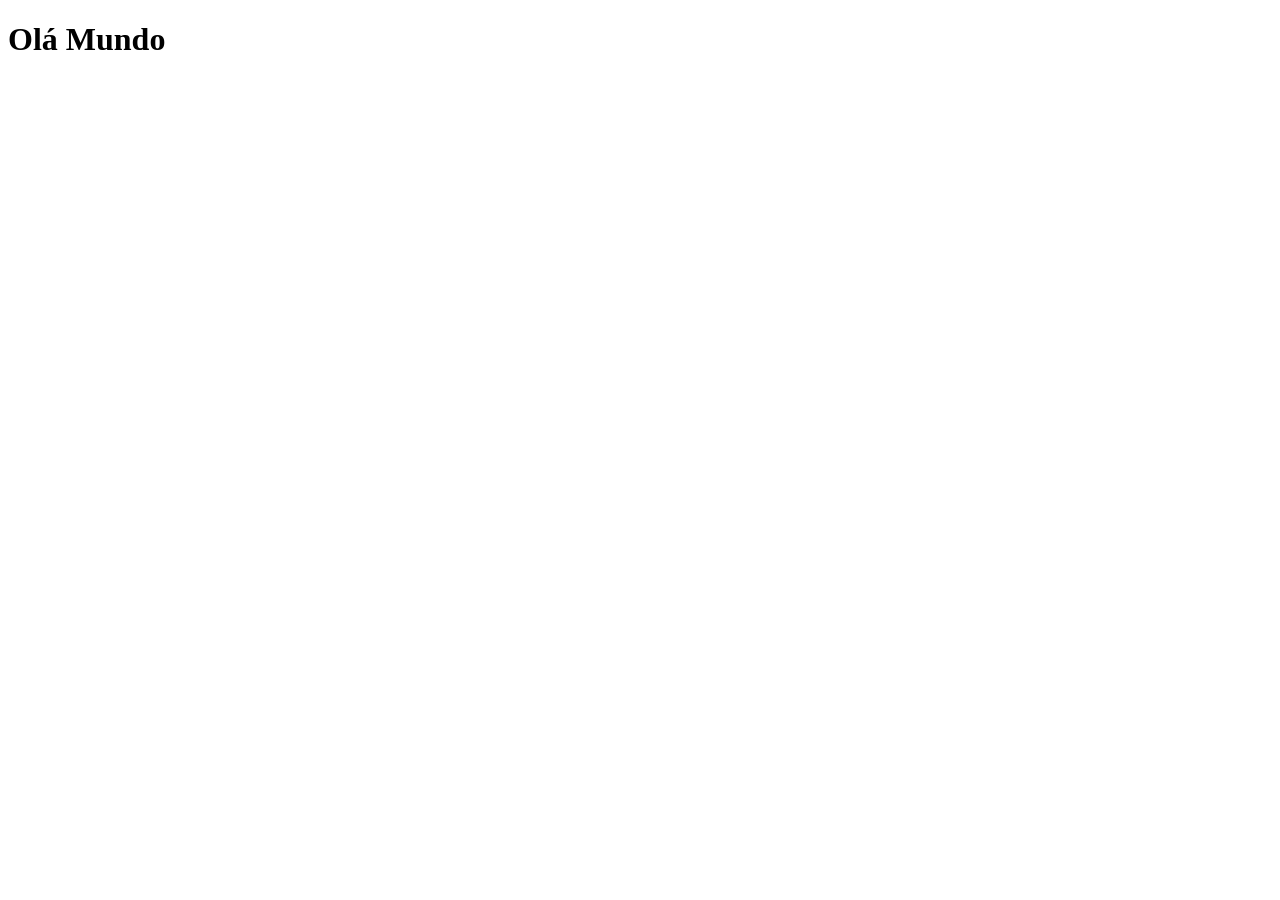
==== index.html @ 9b69b0c5 "teste" ====
<!DOCTYPE html>
<html lang="PT-BR">

<head>
    <meta charset="UTF-8">
    <meta name="viewport" content="width=device-width, initial-scale=1.0">
    <title>Document</title>
</head>

<body>
    <h1>Olá Mundo </h1>
</body>

</html>
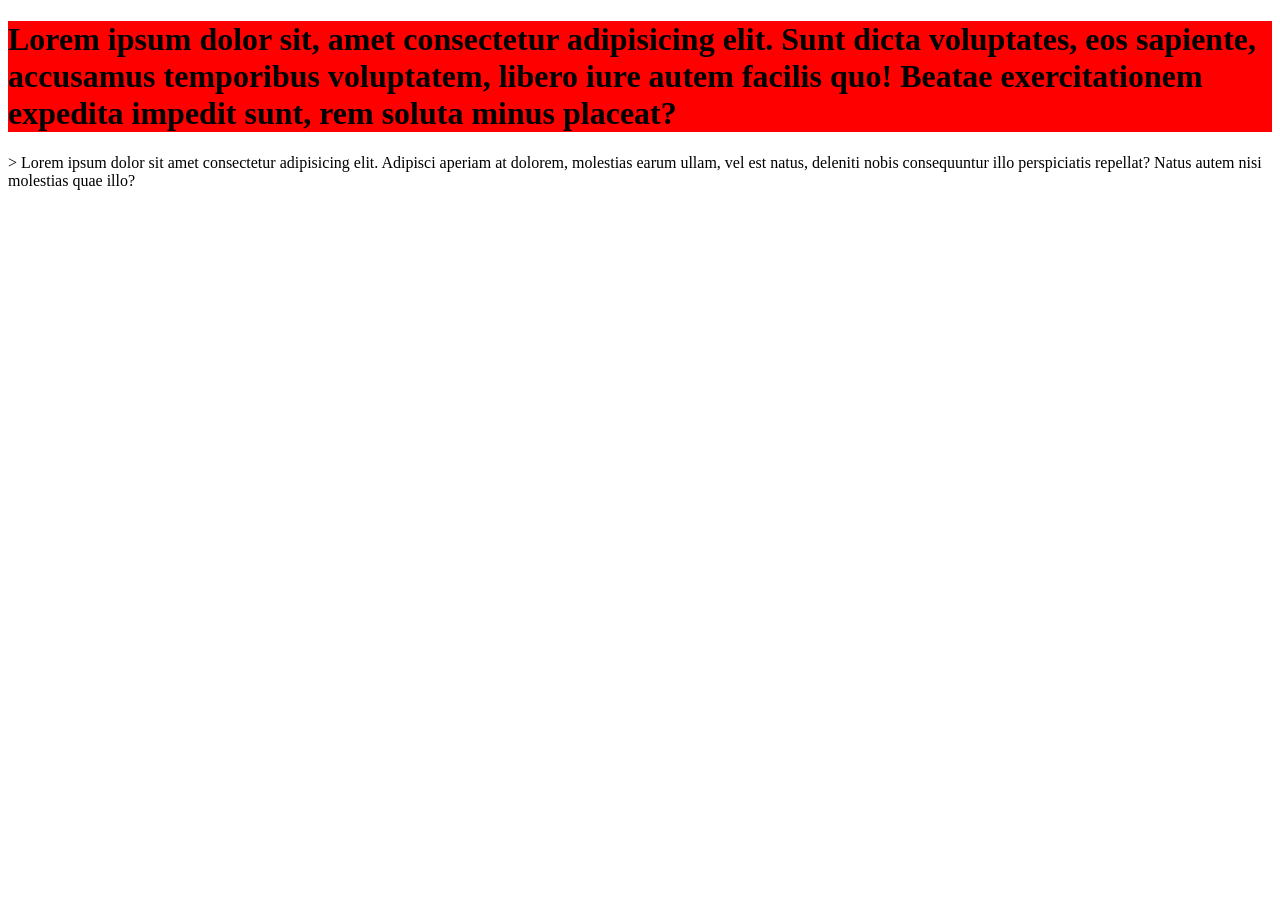
==== commit 175e0830: "enviando funcionalidade X" ====
--- a/index.html
+++ b/index.html
@@ -1,14 +1,25 @@
 <!DOCTYPE html>
-<html lang="PT-BR">
+<html lang="pt-br">
 
 <head>
     <meta charset="UTF-8">
     <meta name="viewport" content="width=device-width, initial-scale=1.0">
-    <title>Document</title>
+    <title>Wesley</title>
 </head>
 
 <body>
-    <h1>Olá Mundo </h1>
+
+    <h1 style="background-color: red"> Lorem ipsum dolor sit, amet consectetur
+        adipisicing elit. Sunt dicta voluptates, eos sapiente,
+        accusamus temporibus voluptatem, libero iure autem facilis quo!
+        Beatae exercitationem expedita impedit sunt, rem soluta minus placeat?
+    </h1>
+
+    <p>
+        > Lorem ipsum dolor sit amet consectetur adipisicing elit. Adipisci aperiam at dolorem, molestias earum ullam,
+        vel est natus, deleniti nobis consequuntur illo perspiciatis repellat? Natus autem nisi molestias quae illo?
+    </p>
+
 </body>
 
 </html>
